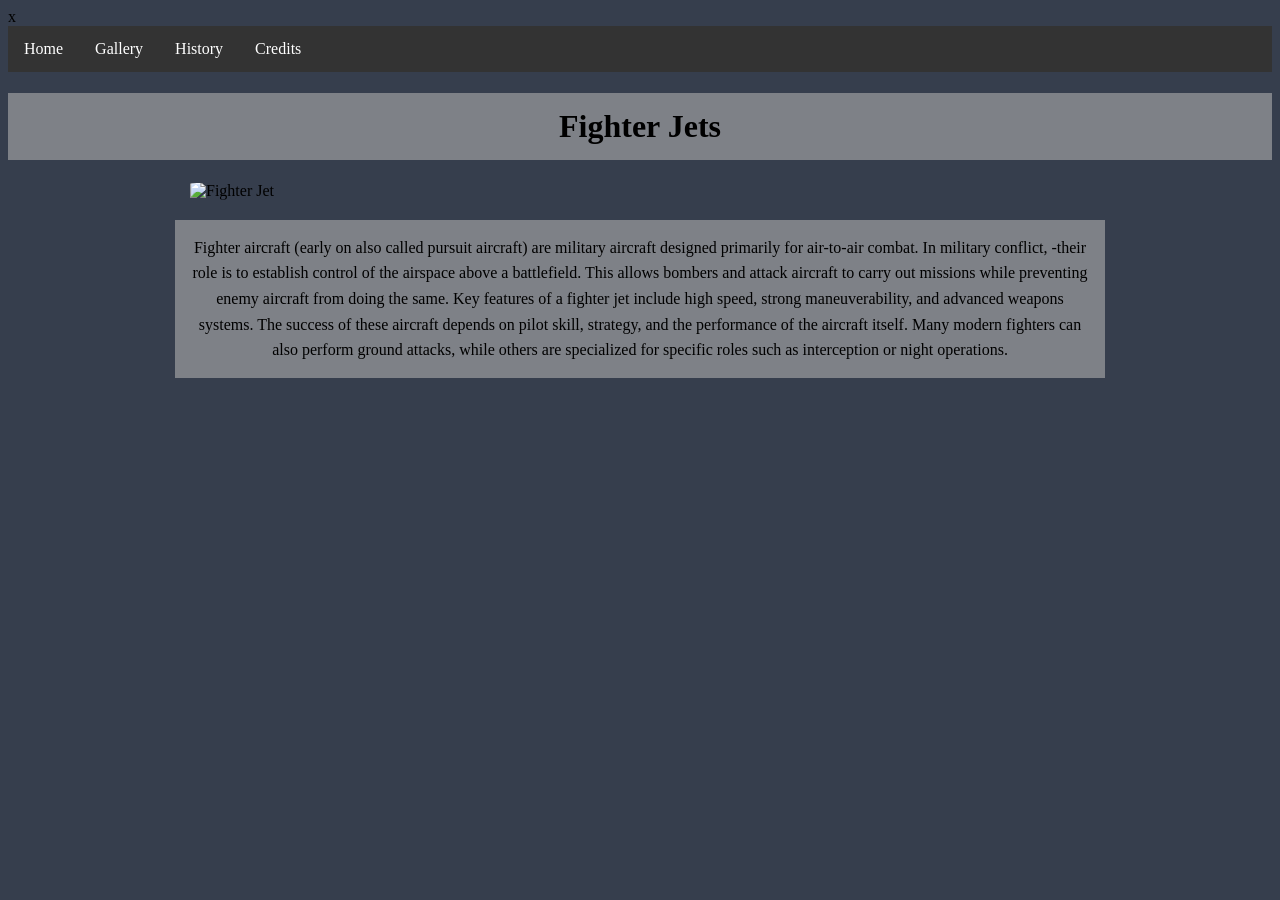
==== index.html @ 4ed92eb8 "Apr 22, 2026, 2:22 AM" ====
<!DOCTYPE html>
<html lang="en"> 
<head>

<title>Ben Young</title>
<link rel="stylesheet" href="style.css">
x </head>

<body>

<nav>
<ul>
<li><a href="index.html">Home</a></li>
<li><a href="gallery.html">Gallery</a></li>
<li><a href="Generations.html">History</a></li> 
<li><a href="credits.html">Credits</a></li> 
</ul>
</nav>

<h1 style="text-align: center;">Fighter Jets</h1>


<img 
src="https://images.pexels.com/photos/5595742/pexels-photo-5595742.jpeg" 
style="border-radius: 10%; width: 90%; max-width: 900px; height: auto; display: block; margin: 0 auto;"
alt="Fighter Jet">
</a>
</div>
<p style="max-width: 900px; margin: 20px auto; line-height: 1.6; text-align: center;">
Fighter aircraft (early on also called pursuit aircraft) are military aircraft designed primarily for air-to-air combat. 
In military conflict, -their role is to establish control of the airspace above a battlefield. This allows bombers and attack aircraft 
to carry out missions while preventing enemy aircraft from doing the same.

Key features of a fighter jet include high speed, strong maneuverability, and advanced weapons systems. The success of these aircraft 
depends on pilot skill, strategy, and the performance of the aircraft itself. Many modern fighters can also perform ground attacks, 
while others are specialized for specific roles such as interception or night operations.
</p>
---- style.css ----
body {
background-color: #363e4d
}
ul {
list-style-type: none;
margin: 0;
padding: 0;
overflow: hidden;
background-color: #333;
}

li {
float: left;
}

li a {
display: block;
color: white;
text-align: center;
padding: 14px 16px;
text-decoration: none;
}

li a:hover {
background-color: #111;
}
header {background-color:  bisque;border-radius: 10px;}
main {background-color:  bisque; border-radius: 10px;}

p {
  background-color: #a9a9a9a0;
  padding: 15px;
}
h1 {
  background-color: #a9a9a9a0;
  padding: 15px;
}

.wrapper {
  overflow: hidden;
}
.wrapper img {
  width: 100%; height: 100%;
  transition; scale 400ms;
}

img:hover{
  transform: scale(1.05);
}
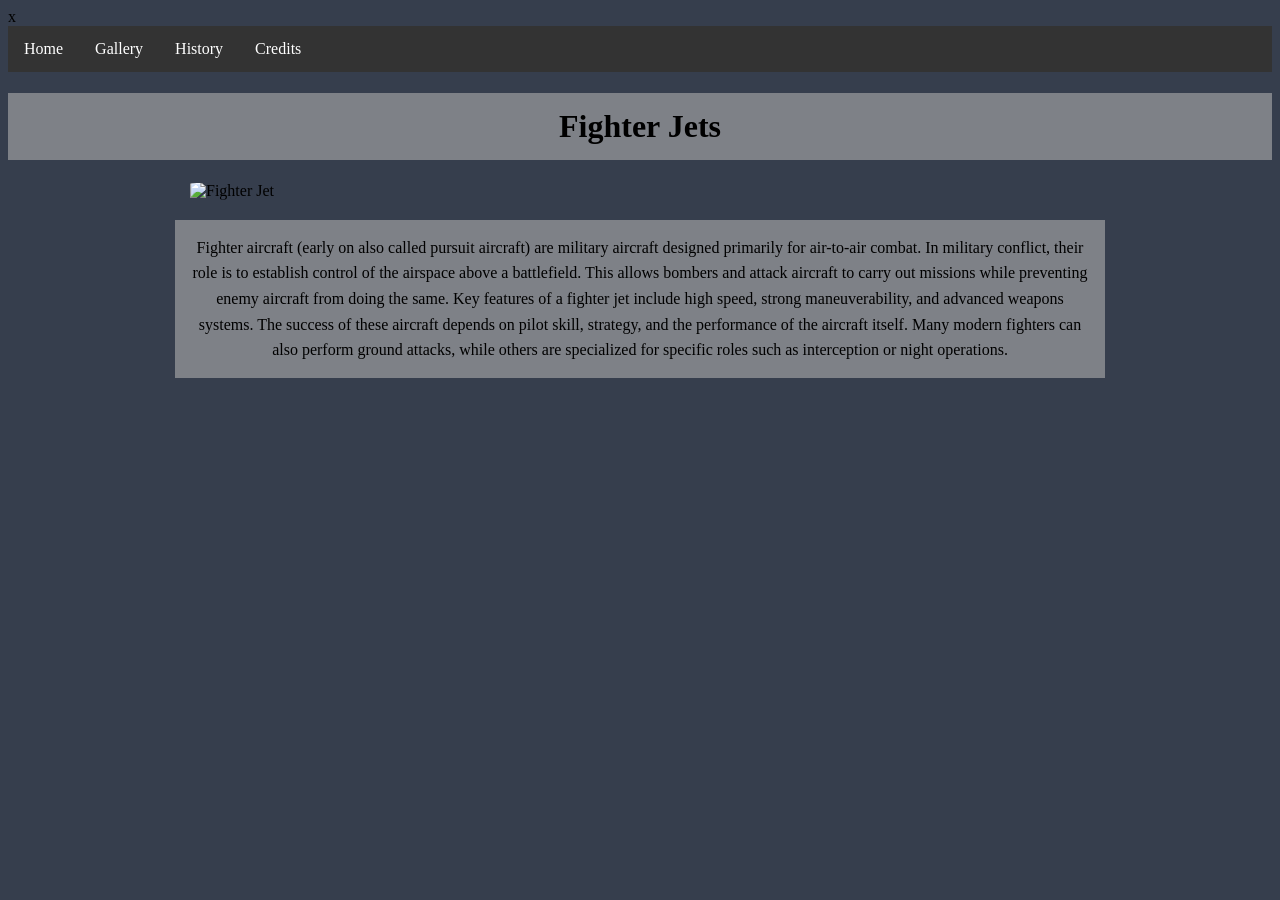
==== commit 14995e52: "Apr 22, 2026, 2:24 AM" ====
--- a/index.html
+++ b/index.html
@@ -28,7 +28,7 @@
 </div>
 <p style="max-width: 900px; margin: 20px auto; line-height: 1.6; text-align: center;">
 Fighter aircraft (early on also called pursuit aircraft) are military aircraft designed primarily for air-to-air combat. 
-In military conflict, -their role is to establish control of the airspace above a battlefield. This allows bombers and attack aircraft 
+In military conflict, their role is to establish control of the airspace above a battlefield. This allows bombers and attack aircraft 
 to carry out missions while preventing enemy aircraft from doing the same.
 
 Key features of a fighter jet include high speed, strong maneuverability, and advanced weapons systems. The success of these aircraft 
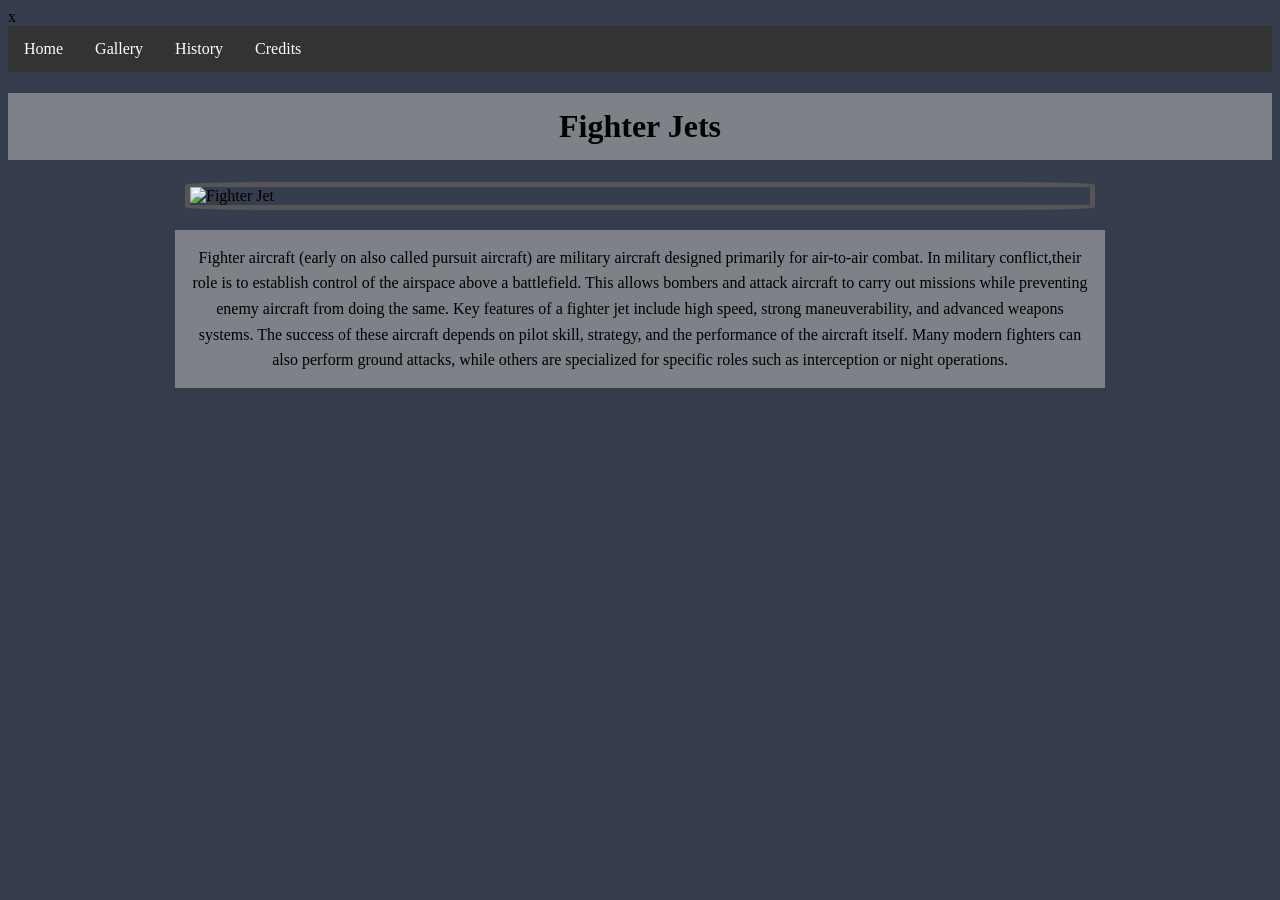
==== commit e280cd46: "Apr 22, 2026, 2:31 AM" ====
--- a/index.html
+++ b/index.html
@@ -28,7 +28,7 @@
 </div>
 <p style="max-width: 900px; margin: 20px auto; line-height: 1.6; text-align: center;">
 Fighter aircraft (early on also called pursuit aircraft) are military aircraft designed primarily for air-to-air combat. 
-In military conflict, their role is to establish control of the airspace above a battlefield. This allows bombers and attack aircraft 
+In military conflict,their role is to establish control of the airspace above a battlefield. This allows bombers and attack aircraft 
 to carry out missions while preventing enemy aircraft from doing the same.
 
 Key features of a fighter jet include high speed, strong maneuverability, and advanced weapons systems. The success of these aircraft 
--- a/style.css
+++ b/style.css
@@ -45,5 +45,9 @@
 }
 
 img:hover{
-  transform: scale(1.05);
+  transform: scale(1.08);
 }
+
+img {
+  border: 5px solid #555;
+}
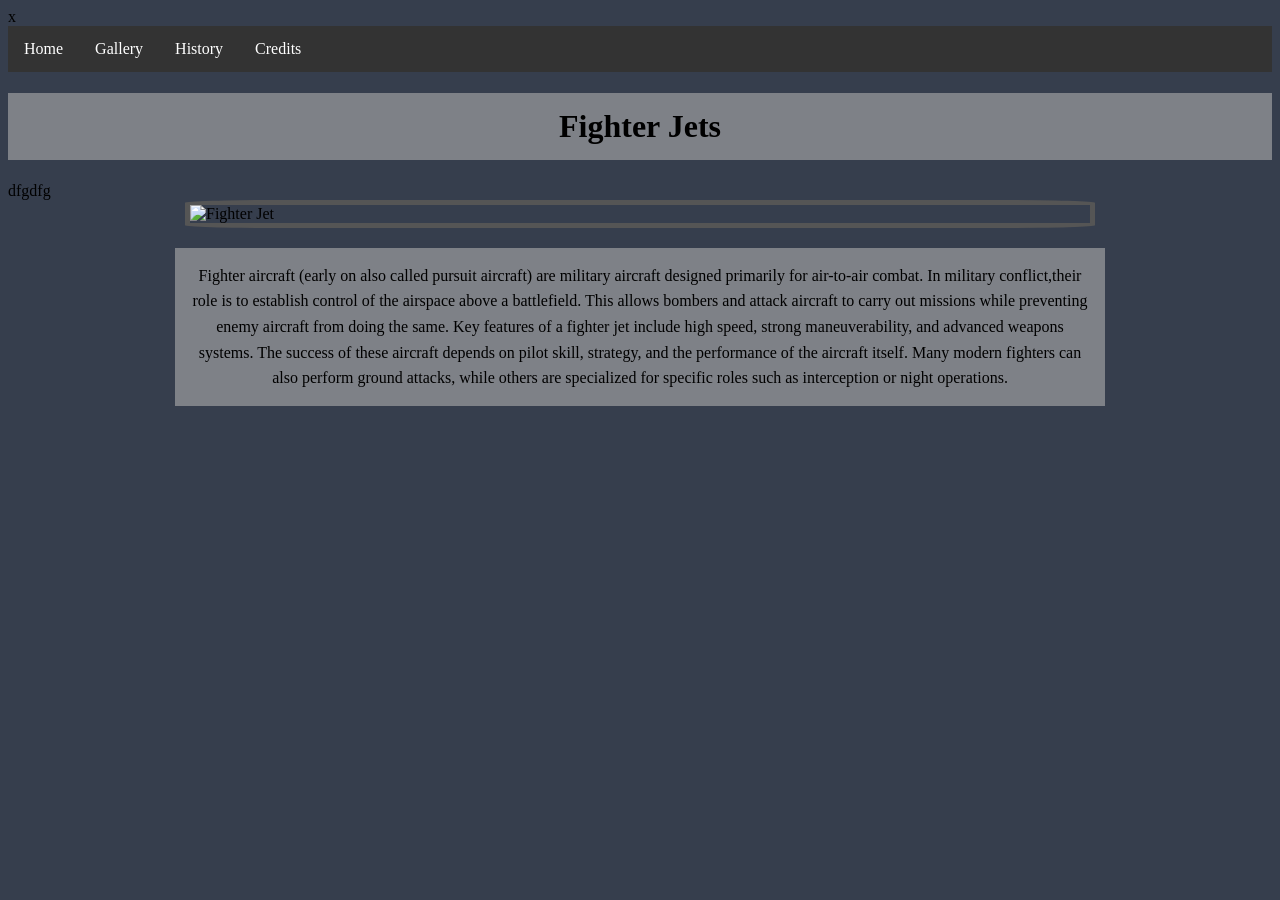
==== commit ace234ef: "Apr 22, 2026, 2:35 AM" ====
--- a/index.html
+++ b/index.html
@@ -19,7 +19,7 @@
 
 <h1 style="text-align: center;">Fighter Jets</h1>
 
-
+dfgdfg
 <img 
 src="https://images.pexels.com/photos/5595742/pexels-photo-5595742.jpeg" 
 style="border-radius: 10%; width: 90%; max-width: 900px; height: auto; display: block; margin: 0 auto;"
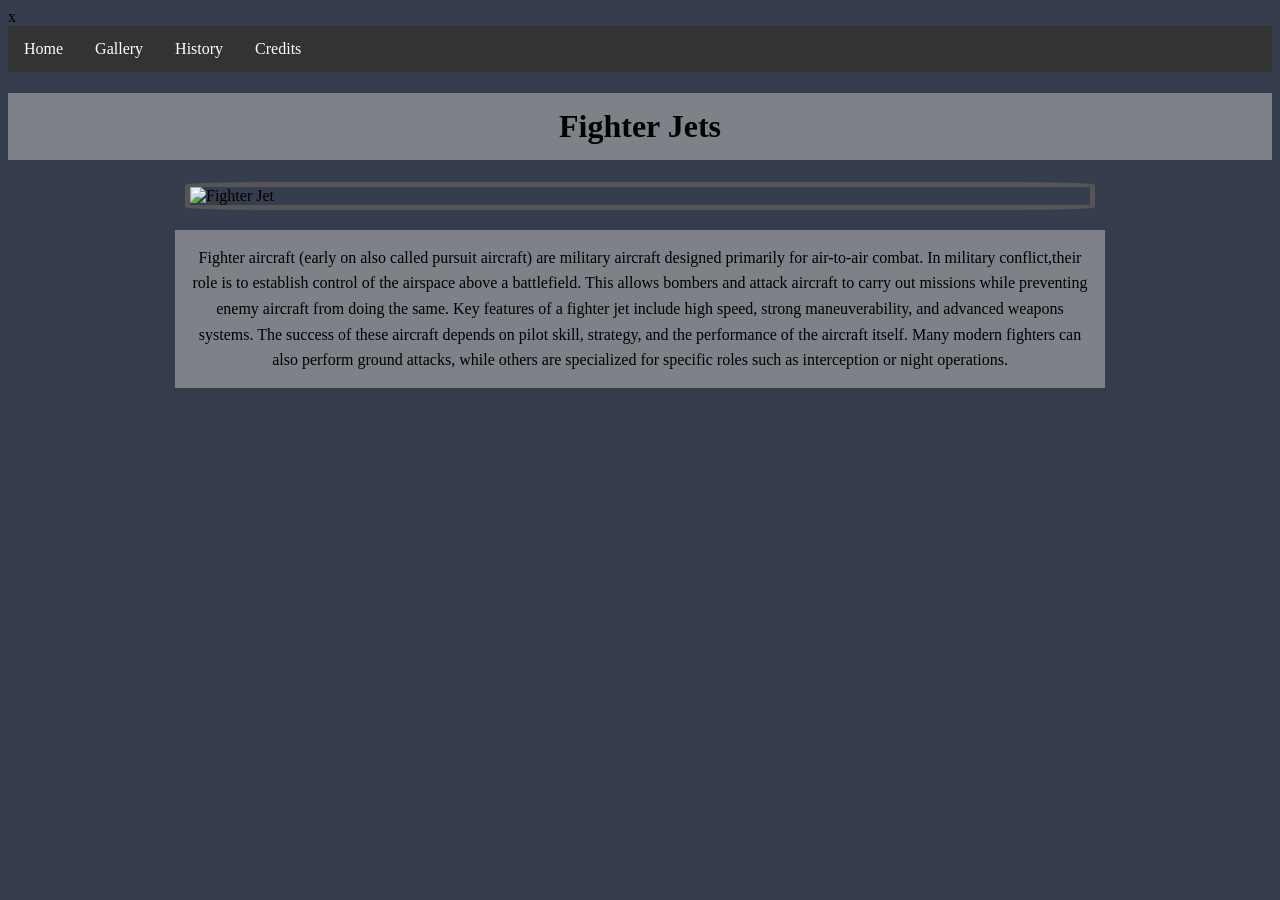
==== commit e1cf0dc4: "Apr 22, 2026, 2:36 AM" ====
--- a/index.html
+++ b/index.html
@@ -19,7 +19,7 @@
 
 <h1 style="text-align: center;">Fighter Jets</h1>
 
-dfgdfg
+
 <img 
 src="https://images.pexels.com/photos/5595742/pexels-photo-5595742.jpeg" 
 style="border-radius: 10%; width: 90%; max-width: 900px; height: auto; display: block; margin: 0 auto;"
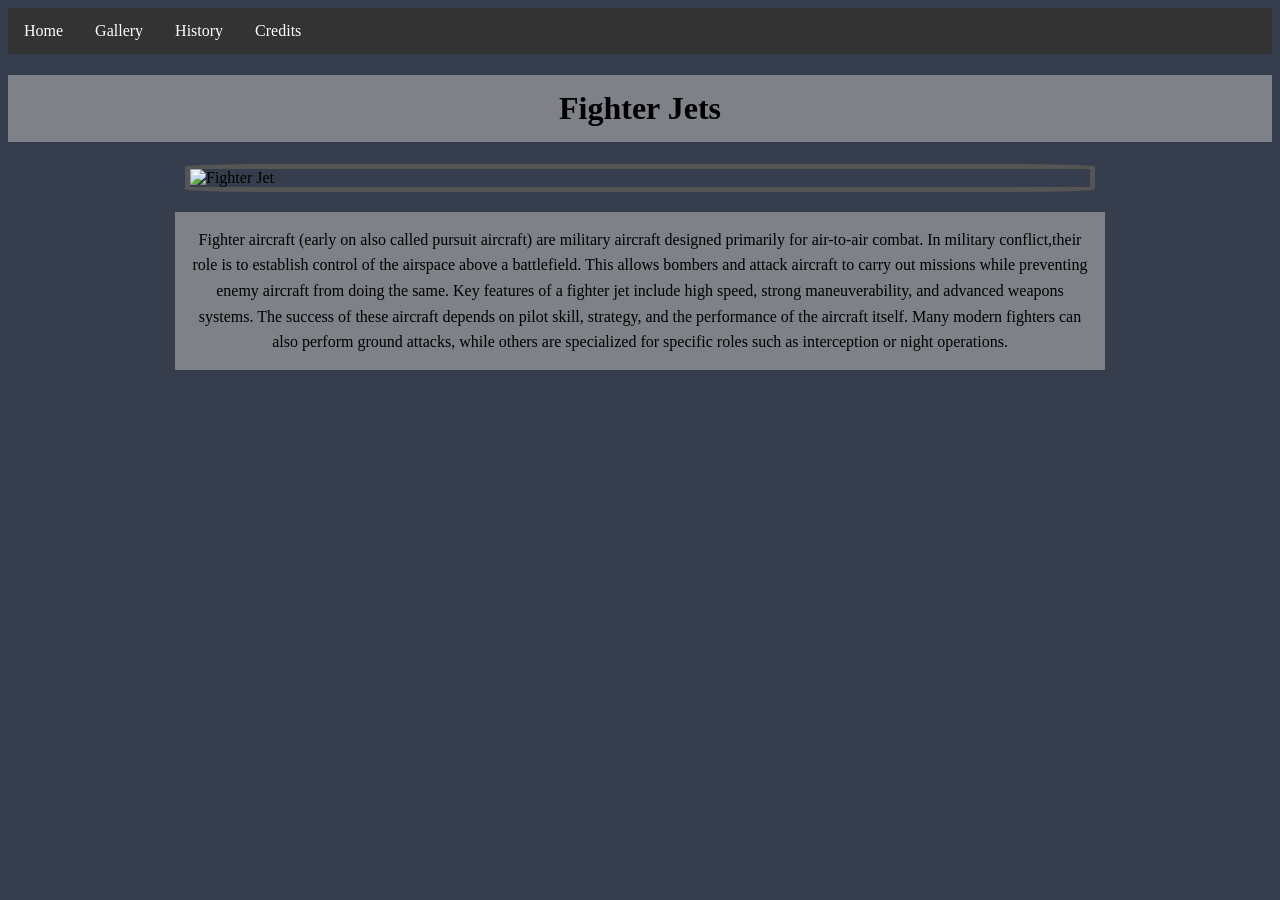
==== commit fc7857a2: "Apr 22, 2026, 2:40 AM" ====
--- a/index.html
+++ b/index.html
@@ -4,7 +4,7 @@
 
 <title>Ben Young</title>
 <link rel="stylesheet" href="style.css">
-x </head>
+ </head>
 
 <body>
 
